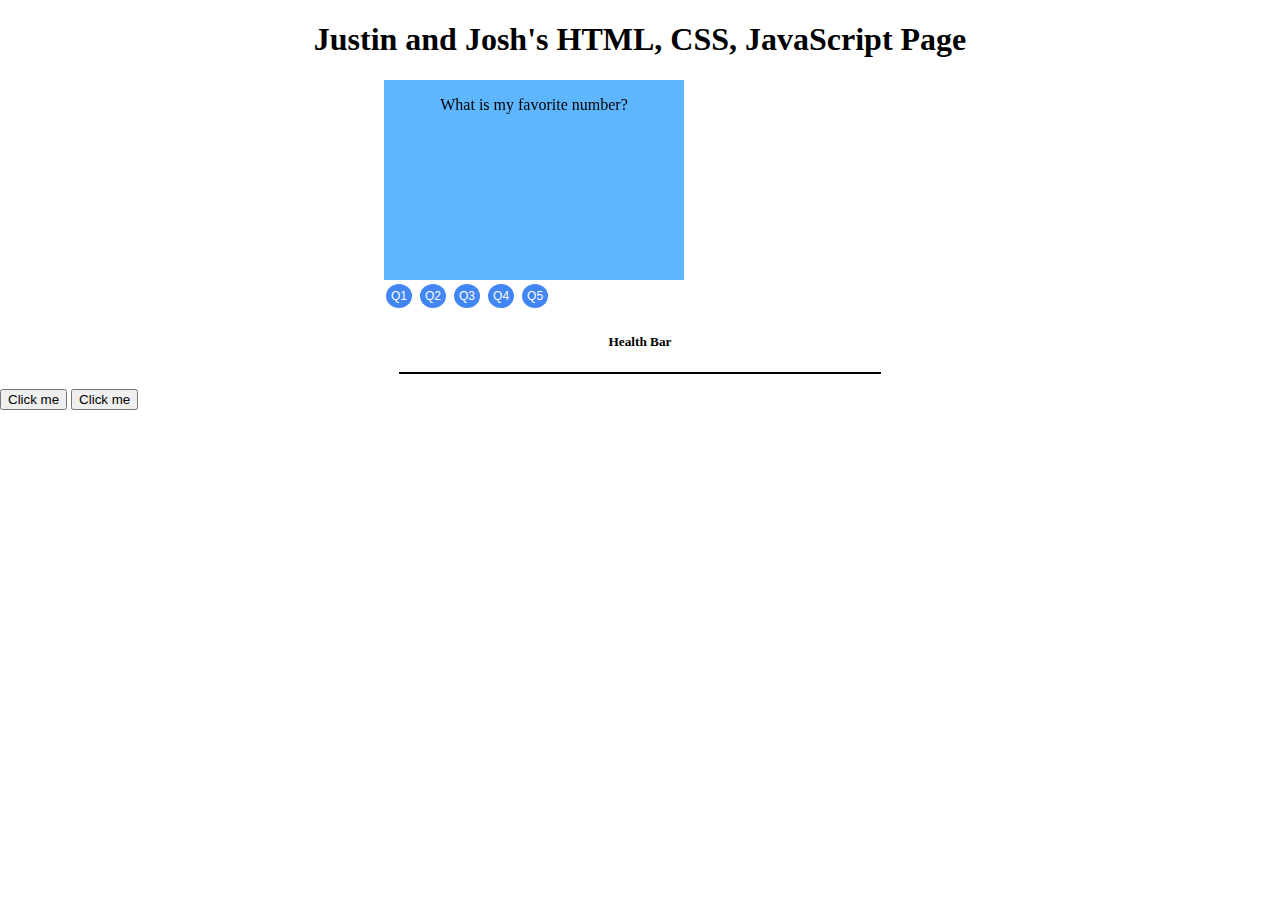
==== index.html @ d9b7ba0e "Add files via upload" ====
<!doctype html>
<html lang="en">
  <head>
    <!-- Required meta tags -->
    <meta charset="utf-8">
    <meta name="viewport" content="width=device-width, initial-scale=1, shrink-to-fit=no">

    <!-- Bootstrap CSS -->
    <link rel="stylesheet" href="https://stackpath.bootstrapcdn.com/bootstrap/4.1.3/css/bootstrap.min.css" integrity="sha384-MCw98/SFnGE8fJT3GXwEOngsV7Zt27NXFoaoApmYm81iuXoPkFOJwJ8ERdknLPMO" crossorigin="anonymous">
    <link rel="stylesheet" href="style.css">
    <title>Game</title>
  </head>
  <body>
    <script src="main.js"></script>

    <h1 style="text-align:center;">Justin and Josh's HTML, CSS, JavaScript Page</h1>

    <div class="content">
        <div class="column">

          <div class="flip-box">
            <div class="flip-box-inner">
              <div class="flip-box-front">
                  <p id="question">What is my favorite number?</p>
                  <!--<form action="">
                      Answer:<br>
                    <input type="text" name="answer" value="1492"> -->
  <br>
              </div>
              <div class="flip-box-back">
                <h2></h2>
                <p id="answer">1492</p>
              </div>
            </div>
          </div>

        <!--  <button class="button" onmousedown="qTransition()">Button</button> -->
          <button class="questions" onclick="qTransition(0)">Q1</button>
          <button class="questions" onclick="qTransition(1)">Q2</button>
          <button class="questions" onclick="qTransition(2)">Q3</button>
          <button class="questions" onclick="qTransition(3)">Q4</button>
          <button class="questions" onclick="qTransition(4)">Q5</button>


          <h5 id="player" style="text-align:center">Health Bar </h5>
            <div class="progress">
              <div id="progress-bar" class="progress-bar" role="progressbar" style="width: 100%" aria-valuenow="50" aria-valuemin="0" aria-valuemax="100"></div>
            </div>
          </div>


          <button onclick="loseHealth()">Click me</button>
          <button onclick="inputQuestions()">Click me</button>

          <h2 id="end" style="text-align:center; color: red;"></h2>

  </div> <!-- Content -->
    <!-- Optional JavaScript -->
    <!-- jQuery first, then Popper.js, then Bootstrap JS -->
  <!--  <script src="https://code.jquery.com/jquery-3.3.1.slim.min.js" integrity="sha384-q8i/X+965DzO0rT7abK41JStQIAqVgRVzpbzo5smXKp4YfRvH+8abtTE1Pi6jizo" crossorigin="anonymous"></script>
    <script src="https://cdnjs.cloudflare.com/ajax/libs/popper.js/1.14.3/umd/popper.min.js" integrity="sha384-ZMP7rVo3mIykV+2+9J3UJ46jBk0WLaUAdn689aCwoqbBJiSnjAK/l8WvCWPIPm49" crossorigin="anonymous"></script>
    <script src="https://stackpath.bootstrapcdn.com/bootstrap/4.1.3/js/bootstrap.min.js" integrity="sha384-ChfqqxuZUCnJSK3+MXmPNIyE6ZbWh2IMqE241rYiqJxyMiZ6OW/JmZQ5stwEULTy" crossorigin="anonymous"></script>
-->
  </body>
</html>
---- style.css ----
.content {
  margin: 20px auto;
}

.progress {
    border: 1px solid black;
    margin: 15px;

}

.row {
  display: inline;
}

.column {
  width: 40%;
  margin: 5px auto;
  float:none;

}

.column-mid {
  width: 20%;
  float:left;
}

body {
    margin:0px;
}

.flip-box {
background-color: transparent;
width: 300px;
height: 200px;
border: 0px solid #f1f1f1;
perspective: 1000px; /* Remove this if you don't want the 3D effect */
}

/* This container is needed to position the front and back side */
.flip-box-inner {
position: relative;
width: 100%;
height: 100%;
text-align: center;
transition: transform 1.2s;
transform-style: preserve-3d;
}

/* Do an horizontal flip when you move the mouse over the flip box container */
.flip-box:hover .flip-box-inner {
transform: rotateY(180deg);
}

/* Position the front and back side */
.flip-box-front, .flip-box-back {
position: absolute;
width: 100%;
height: 100%;
backface-visibility: hidden;
}

/* Style the front side (fallback if image is missing) */
.flip-box-front {
background-color: #5eb6ff;
color: black;
}

/* Style the back side */
.flip-box-back {
background-color: #008cff;
color: white;
transform: rotateY(180deg);
}

.button {
background-color: #4CAF50; /* Green */
border: none;
color: white;
padding: 15px 32px;
text-align: center;
text-decoration: none;
display: inline-block;
font-size: 16px;
-webkit-transition-duration: 0.4s; /* Safari */
transition-duration: 0.4s;
cursor: pointer;
}

.questions {
border-radius: 50%;
border: none;
background-color: #4286f4;
color: white;
padding: 5px;
text-align: center;
text-decoration: none;
display: inline-block;
font-size: 12px;
margin: 4px 2px;
-webkit-transition-duration: 0.4s; /* Safari */
transition-duration: 0.7s;
cursor: pointer;
}

.questions:hover {
background-color: #4CAF50;
color: white;
}
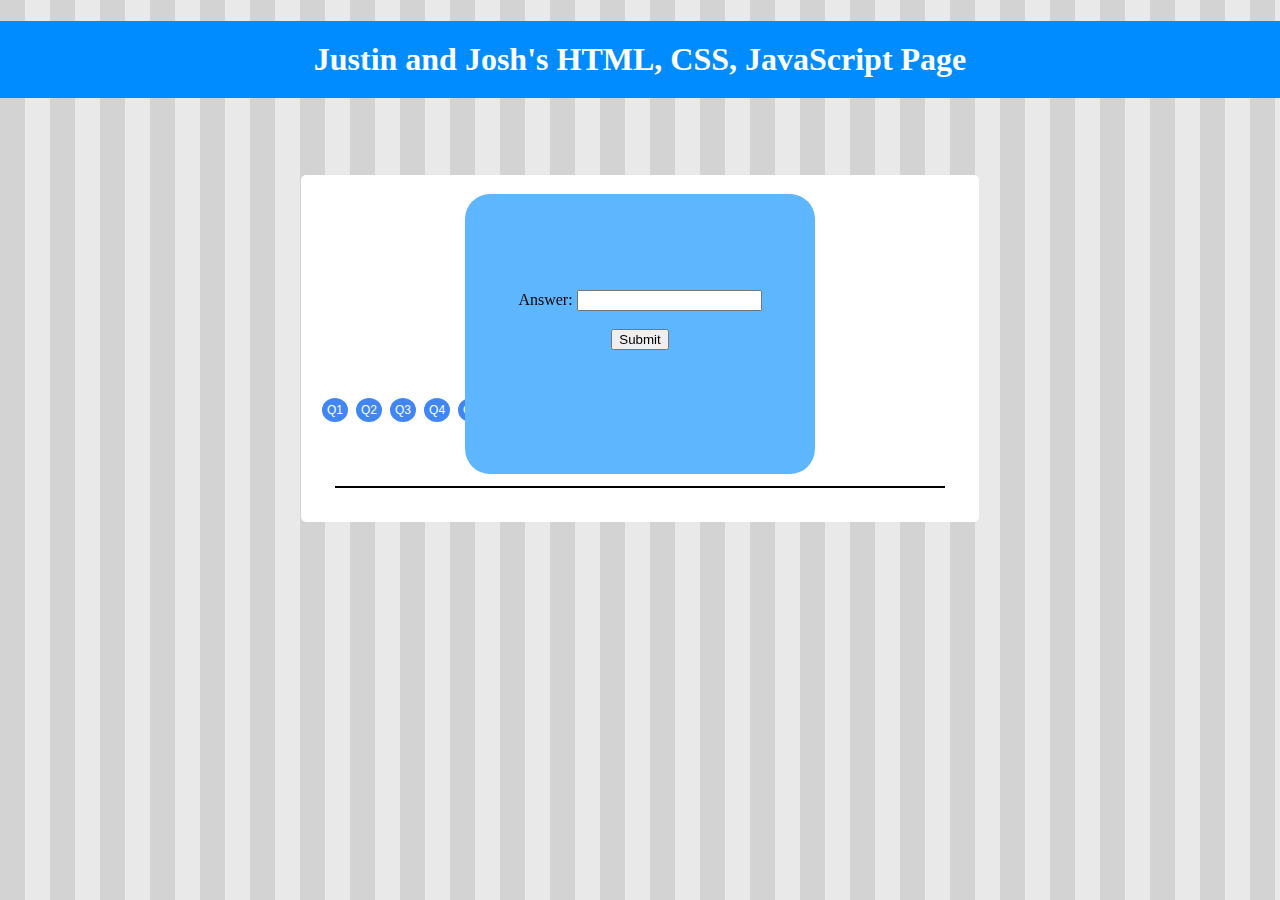
==== commit 02a327af: "Update index.html" ====
--- a/index.html
+++ b/index.html
@@ -9,9 +9,9 @@
     <link rel="stylesheet" href="https://stackpath.bootstrapcdn.com/bootstrap/4.1.3/css/bootstrap.min.css" integrity="sha384-MCw98/SFnGE8fJT3GXwEOngsV7Zt27NXFoaoApmYm81iuXoPkFOJwJ8ERdknLPMO" crossorigin="anonymous">
     <link rel="stylesheet" href="style.css">
     <title>Game</title>
+    <script src="main.js"></script> <!-- Changes: script before body, body "onload" function-->
   </head>
-  <body>
-    <script src="main.js"></script>
+  <body onload="inputQuestions()">
 
     <h1 style="text-align:center;">Justin and Josh's HTML, CSS, JavaScript Page</h1>
 
@@ -19,17 +19,20 @@
         <div class="column">
 
           <div class="flip-box">
-            <div class="flip-box-inner">
+            <div class="flip-box-inner" onclick="this.classList.toggle('flipped')">
               <div class="flip-box-front">
-                  <p id="question">What is my favorite number?</p>
-                  <!--<form action="">
-                      Answer:<br>
-                    <input type="text" name="answer" value="1492"> -->
+                  <p id="question"></p>
+
+                    <form id="frm1">
+                      Answer: <input type="text" id="userinput" name="answr"><br><br>
+                    <input type="button" onclick="compareValues()" value="Submit">
+                  </form>
+
   <br>
               </div>
               <div class="flip-box-back">
                 <h2></h2>
-                <p id="answer">1492</p>
+                <p id="answer"></p>
               </div>
             </div>
           </div>
@@ -48,10 +51,6 @@
             </div>
           </div>
 
-
-          <button onclick="loseHealth()">Click me</button>
-          <button onclick="inputQuestions()">Click me</button>
-
           <h2 id="end" style="text-align:center; color: red;"></h2>
 
   </div> <!-- Content -->
@@ -63,3 +62,4 @@
 -->
   </body>
 </html>
+
--- a/style.css
+++ b/style.css
@@ -1,5 +1,12 @@
+h1 {
+  padding: 20px;
+  background-color: #008cff;
+  color: white;
+}
+
 .content {
   margin: 20px auto;
+  padding-top: 50px;
 }
 
 .progress {
@@ -13,10 +20,12 @@
 }
 
 .column {
-  width: 40%;
+  width: 50%;
   margin: 5px auto;
   float:none;
-
+  background-color: white;
+  padding: 19px;
+  border-radius: 5px;
 }
 
 .column-mid {
@@ -26,11 +35,15 @@
 
 body {
     margin:0px;
+    background-color: lightgrey;
+background-image: linear-gradient(90deg, transparent 50%, rgba(255,255,255,.5) 50%);
+background-size: 50px 50px;
 }
 
 .flip-box {
+margin: auto;
 background-color: transparent;
-width: 300px;
+width: 350px;
 height: 200px;
 border: 0px solid #f1f1f1;
 perspective: 1000px; /* Remove this if you don't want the 3D effect */
@@ -46,14 +59,19 @@
 transform-style: preserve-3d;
 }
 
-/* Do an horizontal flip when you move the mouse over the flip box container */
-.flip-box:hover .flip-box-inner {
-transform: rotateY(180deg);
+.flipped {
+  -webkit-transform:rotateY(180deg);
+  -moz-transform:rotateY(180deg);
+  -ms-transform:rotateY(180deg);
+  -o-transform:rotateY(180deg);
+  transform:rotateY(180deg);
 }
 
 /* Position the front and back side */
 .flip-box-front, .flip-box-back {
+border-radius: 25px;
 position: absolute;
+padding-top: 75px;
 width: 100%;
 height: 100%;
 backface-visibility: hidden;
@@ -61,7 +79,9 @@
 
 /* Style the front side (fallback if image is missing) */
 .flip-box-front {
+border-radius: 25px;
 background-color: #5eb6ff;
+padding-top: 80px;
 color: black;
 }
 
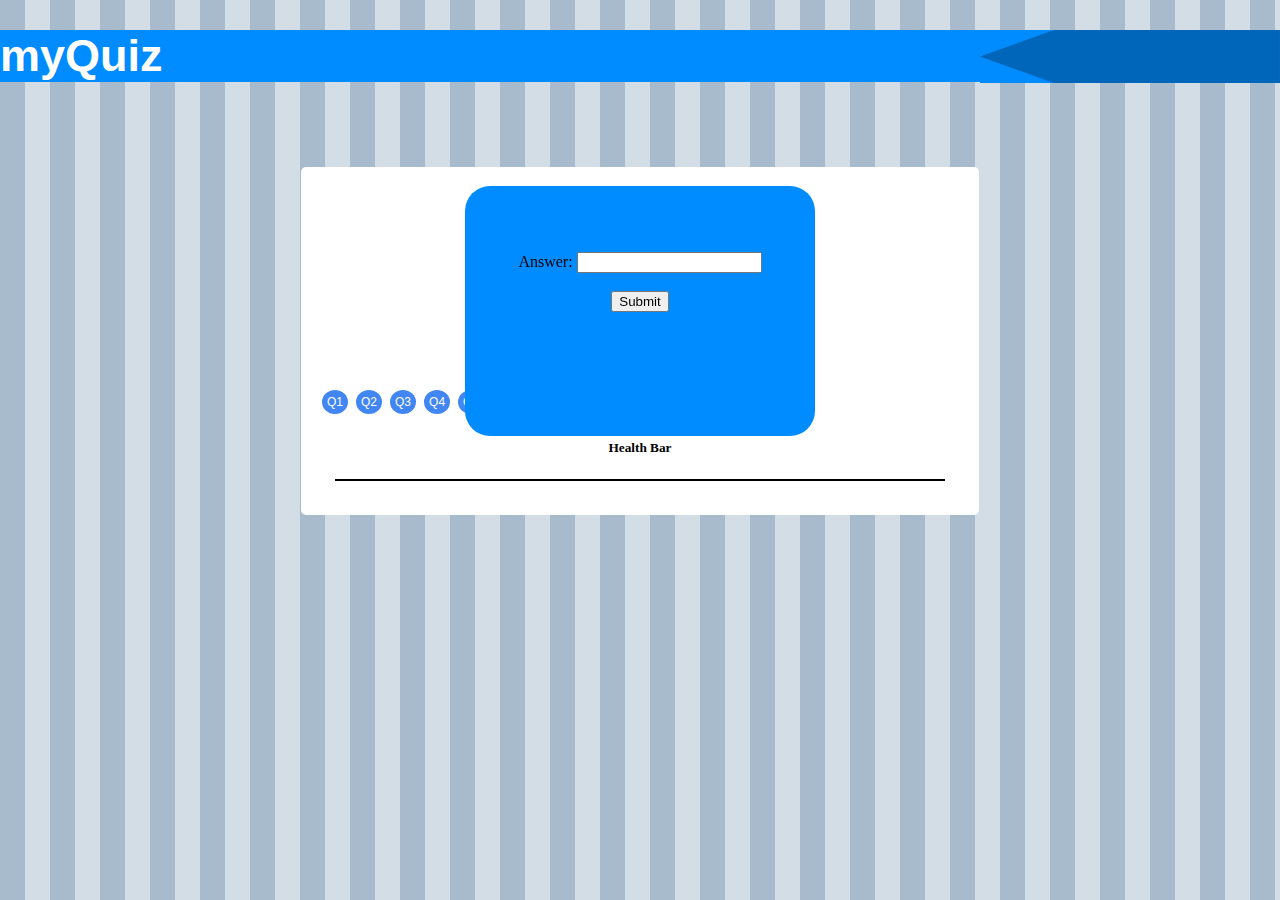
==== commit dba3cd42: "Add files via upload" ====
--- a/index.html
+++ b/index.html
@@ -11,26 +11,28 @@
     <title>Game</title>
     <script src="main.js"></script> <!-- Changes: script before body, body "onload" function-->
   </head>
-  <body onload="inputQuestions()">
+  <body onload=>
 
-    <h1 style="text-align:center;">Justin and Josh's HTML, CSS, JavaScript Page</h1>
+    <div class="myClass"><img src="LogoMakr.png" style="float:right" height="53px" width="300px">
+      <h1>myQuiz</h1>
+    </div>
 
     <div class="content">
         <div class="column">
 
           <div class="flip-box">
-            <div class="flip-box-inner" onclick="this.classList.toggle('flipped')">
+            <div class="flip-box-inner" id="cardFront" onclick="flipBack()">
               <div class="flip-box-front">
                   <p id="question"></p>
 
                     <form id="frm1">
-                      Answer: <input type="text" id="userinput" name="answr"><br><br>
+                      Answer: <input type="text" id="userinput" name="answr" onkeydown="keyEnter(this)"><br><br>
                     <input type="button" onclick="compareValues()" value="Submit">
                   </form>
 
   <br>
               </div>
-              <div class="flip-box-back">
+              <div class="flip-box-back" >
                 <h2></h2>
                 <p id="answer"></p>
               </div>
--- a/style.css
+++ b/style.css
@@ -1,5 +1,15 @@
+.myClass {
+  background-color: #008cff;
+}
+
 h1 {
-  padding: 20px;
+    color: white;
+    text-align: left;
+    font-family: Arial;
+    font-size: 45px;
+}
+
+img {
   background-color: #008cff;
   color: white;
 }
@@ -35,7 +45,7 @@
 
 body {
     margin:0px;
-    background-color: lightgrey;
+    background-color: #a7bbcc;
 background-image: linear-gradient(90deg, transparent 50%, rgba(255,255,255,.5) 50%);
 background-size: 50px 50px;
 }
@@ -80,14 +90,14 @@
 /* Style the front side (fallback if image is missing) */
 .flip-box-front {
 border-radius: 25px;
-background-color: #5eb6ff;
-padding-top: 80px;
+background-color: #008cff;
+padding-top: 50px;
 color: black;
 }
 
 /* Style the back side */
 .flip-box-back {
-background-color: #008cff;
+background-color: #5eb6ff;
 color: white;
 transform: rotateY(180deg);
 }
@@ -125,4 +135,4 @@
 .questions:hover {
 background-color: #4CAF50;
 color: white;
-}
+}